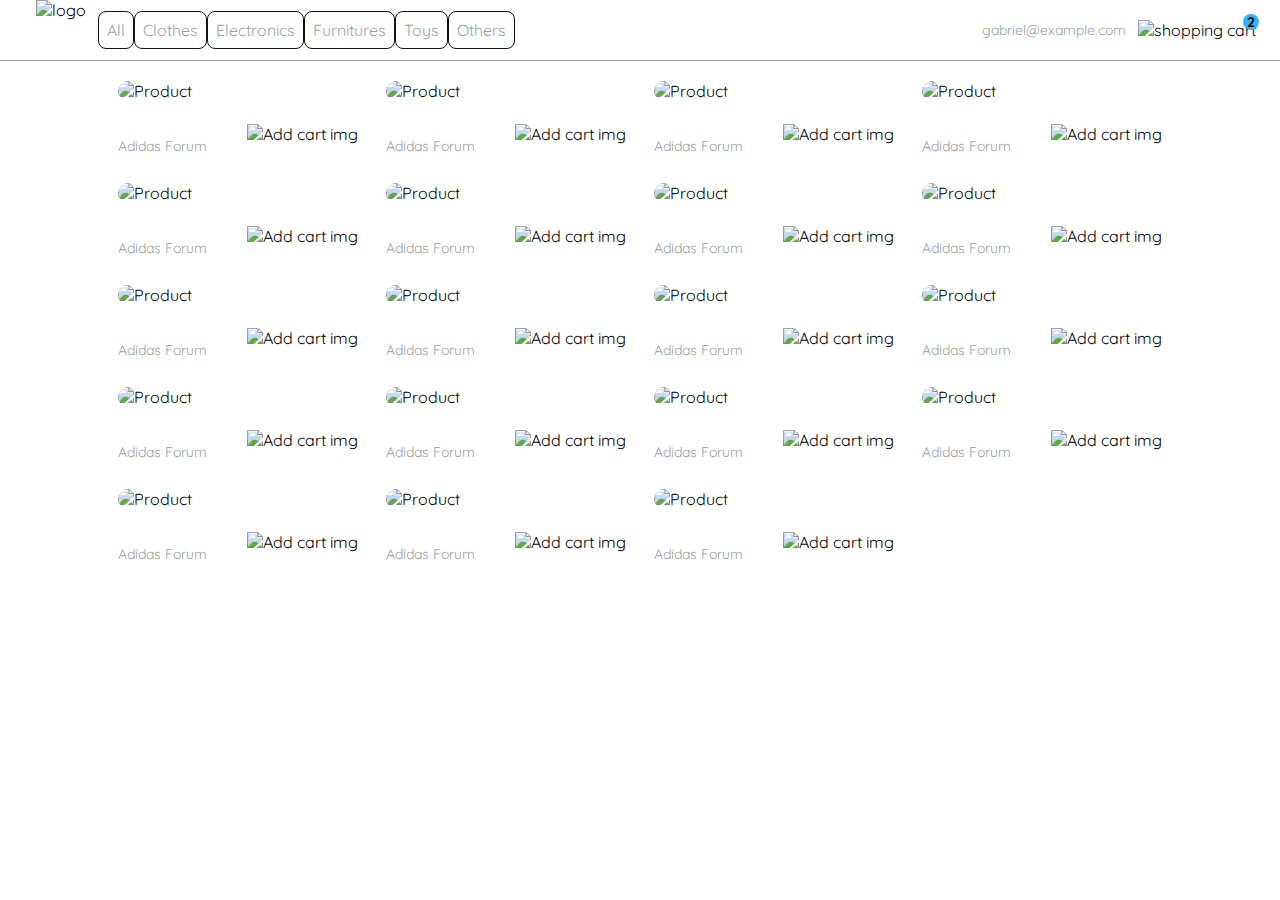
==== index.html @ d495f7c1 "Terminadas todas las pantalla al estilo platzi" ====
<!DOCTYPE html>
<html lang="en">
<head>
    <meta charset="UTF-8">
    <title>Rivia Sale</title>

  <link rel="stylesheet" href="./css/main.css">
  <link rel="stylesheet" href="css/index.css">
  <link href="https://fonts.googleapis.com/css2?family=Quicksand:wght@300;500;700&display=swap" rel="stylesheet">
</head>
<body>
  <nav>
    <img src="./icons/icon_menu.svg" alt="menu" class="menu">

    <div class="navbar-left">
      <img src="./logos/logo_yard_sale.svg" alt="logo">

      <ul>
        <li><a href="/">All</a></li>
        <li><a href="/">Clothes</a></li>
        <li><a href="/">Electronics</a></li>
        <li><a href="/">Furnitures</a></li>
        <li><a href="/">Toys</a></li>
        <li><a href="/">Others</a></li>
      </ul>
    </div>

    <div class="navbar-right">
      <ul>
        <li class="navbar-email">gabriel@example.com</li>
        <li class="navbar-shopping-cart">
          <img src="./icons/icon_shopping_cart.svg" alt="shopping cart">
          <div>2</div>
        </li>
      </ul>
    </div>
  </nav>


  <section class="main-container">
    <div class="cards-container">

      <div class="product-card">
        <img src="https://assets.adidas.com/images/h_840,f_auto,q_auto,fl_lossy,c_fill,g_auto/09c5ea6df1bd4be6baaaac5e003e7047_9366/Forum_Low_Shoes_White_FY7756_01_standard.jpg" alt="Product" class="product-img">
        <div class="product-info">
          <div>
            <p>$120,00</p>
            <p>Adidas Forum</p>
          </div>
          <figure>
            <img src="./icons/bt_add_to_cart.svg" alt="Add cart img">
          </figure>
        </div>
      </div>

      <div class="product-card">
        <img src="https://assets.adidas.com/images/h_840,f_auto,q_auto,fl_lossy,c_fill,g_auto/09c5ea6df1bd4be6baaaac5e003e7047_9366/Forum_Low_Shoes_White_FY7756_01_standard.jpg" alt="Product" class="product-img">
        <div class="product-info">
          <div>
            <p>$120,00</p>
            <p>Adidas Forum</p>
          </div>
          <figure>
            <img src="./icons/bt_add_to_cart.svg" alt="Add cart img">
          </figure>
        </div>
      </div>

      <div class="product-card">
        <img src="https://assets.adidas.com/images/h_840,f_auto,q_auto,fl_lossy,c_fill,g_auto/09c5ea6df1bd4be6baaaac5e003e7047_9366/Forum_Low_Shoes_White_FY7756_01_standard.jpg" alt="Product" class="product-img">
        <div class="product-info">
          <div>
            <p>$120,00</p>
            <p>Adidas Forum</p>
          </div>
          <figure>
            <img src="./icons/bt_add_to_cart.svg" alt="Add cart img">
          </figure>
        </div>
      </div>

      <div class="product-card">
        <img src="https://assets.adidas.com/images/h_840,f_auto,q_auto,fl_lossy,c_fill,g_auto/09c5ea6df1bd4be6baaaac5e003e7047_9366/Forum_Low_Shoes_White_FY7756_01_standard.jpg" alt="Product" class="product-img">
        <div class="product-info">
          <div>
            <p>$120,00</p>
            <p>Adidas Forum</p>
          </div>
          <figure>
            <img src="./icons/bt_add_to_cart.svg" alt="Add cart img">
          </figure>
        </div>
      </div>

      <div class="product-card">
        <img src="https://assets.adidas.com/images/h_840,f_auto,q_auto,fl_lossy,c_fill,g_auto/09c5ea6df1bd4be6baaaac5e003e7047_9366/Forum_Low_Shoes_White_FY7756_01_standard.jpg" alt="Product" class="product-img">
        <div class="product-info">
          <div>
            <p>$120,00</p>
            <p>Adidas Forum</p>
          </div>
          <figure>
            <img src="./icons/bt_add_to_cart.svg" alt="Add cart img">
          </figure>
        </div>
      </div>

      <div class="product-card">
        <img src="https://assets.adidas.com/images/h_840,f_auto,q_auto,fl_lossy,c_fill,g_auto/09c5ea6df1bd4be6baaaac5e003e7047_9366/Forum_Low_Shoes_White_FY7756_01_standard.jpg" alt="Product" class="product-img">
        <div class="product-info">
          <div>
            <p>$120,00</p>
            <p>Adidas Forum</p>
          </div>
          <figure>
            <img src="./icons/bt_add_to_cart.svg" alt="Add cart img">
          </figure>
        </div>
      </div>

      <div class="product-card">
        <img src="https://assets.adidas.com/images/h_840,f_auto,q_auto,fl_lossy,c_fill,g_auto/09c5ea6df1bd4be6baaaac5e003e7047_9366/Forum_Low_Shoes_White_FY7756_01_standard.jpg" alt="Product" class="product-img">
        <div class="product-info">
          <div>
            <p>$120,00</p>
            <p>Adidas Forum</p>
          </div>
          <figure>
            <img src="./icons/bt_add_to_cart.svg" alt="Add cart img">
          </figure>
        </div>
      </div>

      <div class="product-card">
        <img src="https://assets.adidas.com/images/h_840,f_auto,q_auto,fl_lossy,c_fill,g_auto/09c5ea6df1bd4be6baaaac5e003e7047_9366/Forum_Low_Shoes_White_FY7756_01_standard.jpg" alt="Product" class="product-img">
        <div class="product-info">
          <div>
            <p>$120,00</p>
            <p>Adidas Forum</p>
          </div>
          <figure>
            <img src="./icons/bt_add_to_cart.svg" alt="Add cart img">
          </figure>
        </div>
      </div>

      <div class="product-card">
        <img src="https://assets.adidas.com/images/h_840,f_auto,q_auto,fl_lossy,c_fill,g_auto/09c5ea6df1bd4be6baaaac5e003e7047_9366/Forum_Low_Shoes_White_FY7756_01_standard.jpg" alt="Product" class="product-img">
        <div class="product-info">
          <div>
            <p>$120,00</p>
            <p>Adidas Forum</p>
          </div>
          <figure>
            <img src="./icons/bt_add_to_cart.svg" alt="Add cart img">
          </figure>
        </div>
      </div>

      <div class="product-card">
        <img src="https://assets.adidas.com/images/h_840,f_auto,q_auto,fl_lossy,c_fill,g_auto/09c5ea6df1bd4be6baaaac5e003e7047_9366/Forum_Low_Shoes_White_FY7756_01_standard.jpg" alt="Product" class="product-img">
        <div class="product-info">
          <div>
            <p>$120,00</p>
            <p>Adidas Forum</p>
          </div>
          <figure>
            <img src="./icons/bt_add_to_cart.svg" alt="Add cart img">
          </figure>
        </div>
      </div>

      <div class="product-card">
        <img src="https://assets.adidas.com/images/h_840,f_auto,q_auto,fl_lossy,c_fill,g_auto/09c5ea6df1bd4be6baaaac5e003e7047_9366/Forum_Low_Shoes_White_FY7756_01_standard.jpg" alt="Product" class="product-img">
        <div class="product-info">
          <div>
            <p>$120,00</p>
            <p>Adidas Forum</p>
          </div>
          <figure>
            <img src="./icons/bt_add_to_cart.svg" alt="Add cart img">
          </figure>
        </div>
      </div>

      <div class="product-card">
        <img src="https://assets.adidas.com/images/h_840,f_auto,q_auto,fl_lossy,c_fill,g_auto/09c5ea6df1bd4be6baaaac5e003e7047_9366/Forum_Low_Shoes_White_FY7756_01_standard.jpg" alt="Product" class="product-img">
        <div class="product-info">
          <div>
            <p>$120,00</p>
            <p>Adidas Forum</p>
          </div>
          <figure>
            <img src="./icons/bt_add_to_cart.svg" alt="Add cart img">
          </figure>
        </div>
      </div>

      <div class="product-card">
        <img src="https://assets.adidas.com/images/h_840,f_auto,q_auto,fl_lossy,c_fill,g_auto/09c5ea6df1bd4be6baaaac5e003e7047_9366/Forum_Low_Shoes_White_FY7756_01_standard.jpg" alt="Product" class="product-img">
        <div class="product-info">
          <div>
            <p>$120,00</p>
            <p>Adidas Forum</p>
          </div>
          <figure>
            <img src="./icons/bt_add_to_cart.svg" alt="Add cart img">
          </figure>
        </div>
      </div>

      <div class="product-card">
        <img src="https://assets.adidas.com/images/h_840,f_auto,q_auto,fl_lossy,c_fill,g_auto/09c5ea6df1bd4be6baaaac5e003e7047_9366/Forum_Low_Shoes_White_FY7756_01_standard.jpg" alt="Product" class="product-img">
        <div class="product-info">
          <div>
            <p>$120,00</p>
            <p>Adidas Forum</p>
          </div>
          <figure>
            <img src="./icons/bt_add_to_cart.svg" alt="Add cart img">
          </figure>
        </div>
      </div>

      <div class="product-card">
        <img src="https://assets.adidas.com/images/h_840,f_auto,q_auto,fl_lossy,c_fill,g_auto/09c5ea6df1bd4be6baaaac5e003e7047_9366/Forum_Low_Shoes_White_FY7756_01_standard.jpg" alt="Product" class="product-img">
        <div class="product-info">
          <div>
            <p>$120,00</p>
            <p>Adidas Forum</p>
          </div>
          <figure>
            <img src="./icons/bt_add_to_cart.svg" alt="Add cart img">
          </figure>
        </div>
      </div>

      <div class="product-card">
        <img src="https://assets.adidas.com/images/h_840,f_auto,q_auto,fl_lossy,c_fill,g_auto/09c5ea6df1bd4be6baaaac5e003e7047_9366/Forum_Low_Shoes_White_FY7756_01_standard.jpg" alt="Product" class="product-img">
        <div class="product-info">
          <div>
            <p>$120,00</p>
            <p>Adidas Forum</p>
          </div>
          <figure>
            <img src="./icons/bt_add_to_cart.svg" alt="Add cart img">
          </figure>
        </div>
      </div>

      <div class="product-card">
        <img src="https://assets.adidas.com/images/h_840,f_auto,q_auto,fl_lossy,c_fill,g_auto/09c5ea6df1bd4be6baaaac5e003e7047_9366/Forum_Low_Shoes_White_FY7756_01_standard.jpg" alt="Product" class="product-img">
        <div class="product-info">
          <div>
            <p>$120,00</p>
            <p>Adidas Forum</p>
          </div>
          <figure>
            <img src="./icons/bt_add_to_cart.svg" alt="Add cart img">
          </figure>
        </div>
      </div>

      <div class="product-card">
        <img src="https://assets.adidas.com/images/h_840,f_auto,q_auto,fl_lossy,c_fill,g_auto/09c5ea6df1bd4be6baaaac5e003e7047_9366/Forum_Low_Shoes_White_FY7756_01_standard.jpg" alt="Product" class="product-img">
        <div class="product-info">
          <div>
            <p>$120,00</p>
            <p>Adidas Forum</p>
          </div>
          <figure>
            <img src="./icons/bt_add_to_cart.svg" alt="Add cart img">
          </figure>
        </div>
      </div>

      <div class="product-card">
        <img src="https://assets.adidas.com/images/h_840,f_auto,q_auto,fl_lossy,c_fill,g_auto/09c5ea6df1bd4be6baaaac5e003e7047_9366/Forum_Low_Shoes_White_FY7756_01_standard.jpg" alt="Product" class="product-img">
        <div class="product-info">
          <div>
            <p>$120,00</p>
            <p>Adidas Forum</p>
          </div>
          <figure>
            <img src="./icons/bt_add_to_cart.svg" alt="Add cart img">
          </figure>
        </div>
      </div>

    </div>
  </section>
</body>
</html>
---- css/main.css ----
:root{
    --black: #000000;
    --white: #ffffff;
    --very-light-pink: #C7c7c7;
    --text-input-field: #f7f7f7;
    --dark: #232830;
    --hospital-green: #acd9b2;
    --sm: 14px;
    --md: 16px;
    --lg: 18px;

    --dark-bg: #141414;
    --dark-blue: #03091e;
    --blue-acent: #33b1ff;
    --text-subtitle: #9aa0a6;
    --dark-input-field: #2a2a2a;
    --dark-text-input-field: #637b9d;
}

body{
    margin: 0;
    font-family: 'QuickSand', sans-serif;
}

input{
    font-family: 'QuickSand', sans-serif;
}

button{
    font-family: 'QuickSand', sans-serif;
}

.login{
    width: 100%;
    height: 100vh;
    display: grid;
    place-items: center;
    background-color: var(--dark-bg);
}

.form-container{
    display: grid;
    grid-template-rows: auto 1fr auto;
    width: 300px;

}

.logo{
    width: 150px;
    margin-bottom: 48px;
    justify-self: center;
    display: none;
}

.title{
    font-size: var(--lg);
    margin-bottom: 12px;

    color: var(--blue-acent);
}

.subtitle{
    color: var(--text-subtitle);
    font-size: var(--md);
    font-weight: 300;
    margin-top: 0;
    margin-bottom: 32px;
    text-align: center;
}

.label{
    font-size: var(--sm);
    font-weight: bold;
    margin-bottom: 8px;
    color: var(--white);
}

.input{
    background-color: var(--dark-input-field);
    border: none;
    border-radius: 8px;
    height: 32px;
    font-size: var(--md);
    padding: 4px 4px 4px 8px;
    margin-bottom: 12px;
    color: var(--dark-text-input-field);
    outline: none;
}

.form{
    display: flex;
    width: 300px;
    flex-direction: column;
}


.primary-button{
    background-color: var(--blue-acent);
    border-radius: 8px;
    border: none;
    color: var(--dark-blue);
    width: 100%;
    cursor: pointer;
    font-size: var(--md);
    font-weight: bold;
    height: 50px;
}

.secondary-button{
    background-color: var(--dark-bg);
    border-radius: 8px;
    border: 1px solid var(--blue-acent);
    color: var(--blue-acent);
    width: 100%;
    cursor: pointer;
    font-size: var(--md);
    font-weight: bold;
    height: 50px;
}

.login-button{
    margin-top: 14px;
    margin-bottom: 30px;
}

@media (max-width: 640px){
    .logo{
        display: block;
    }
}
---- css/index.css ----
.cards-container{
    display: grid;
    grid-template-columns: repeat(auto-fill, 240px);
    place-content: center;
    gap: 28px;
}

.product-card{
    width: 240px;
}

.product-img{
    width: 240px;
    height: 240px;
    border-radius: 20px;
    object-fit: cover;
}

.product-info{
    display: flex;
    justify-content: space-between;
    align-items: center;
    margin-top: 12px;
}

.product-info figure{
    margin: 0;
}

.product-info figure img{
    width: 35px;
    height: 35px;
}

.product-info div p:nth-child(1){
    font-weight: bold;
    font-size: var(--md);
    color: var(--white);
    margin-top: 0;
    margin-bottom: 4px;
}

.product-info div p:nth-child(2){
    font-size: var(--sm);
    color: var(--text-subtitle);
    margin-top: 0;
    margin-bottom: 0;
}

@media (max-width: 640px){
    .cards-container{
        grid-template-columns: repeat(auto-fill, 140px);
    }

    .product-card{
        width: 140px;
    }

    .product-img{
        width: 140px;
        height: 140px;
        border-radius: 20px;
        object-fit: cover;
    }
}

nav{
    display: flex;
    justify-content: space-between;
    padding: 0 24px;
    border-bottom: 1px solid var(--text-subtitle);
    margin-bottom: 20px;
}

.menu{
    display: none;
}

.logo{
    width: 100px;
}

.navbar-left ul,
.navbar-right ul{
    list-style: none;
    padding: 0;
    margin: 0;
    display: flex;
    align-items: center;
    height: 60px;
}

.navbar-left{
    display: flex;
    margin-left: 12px;
}

.navbar-left ul{
    margin-left: 12px;
}

.navbar-left ul li a,
.navbar-right ul li a{
    text-decoration: none;
    color: var(--text-subtitle);
    border: 1px solid var(--dark-bg);
    padding: 8px;
    border-radius: 8px;
}

.navbar-left ul li a:hover,
.navbar-right ul li a:hover{
    border: 1px solid var(--blue-acent);
    color: var(--blue-acent);
    border-radius: 8px;
}

.navbar-email{
    color: var(--text-subtitle);
    font-size: var(--sm);
    margin-right: 12px;
}

.navbar-shopping-cart{
    position: relative;
}

.navbar-shopping-cart div{
    width: 16px;
    height: 16px;
    background-color: var(--blue-acent);
    border-radius: 50%;
    font-size: var(--sm);
    font-weight: bold;
    position: absolute;
    top: -6px;
    right: -3px;
    display: flex;
    justify-content: center;
    align-items: center;
}

@media (max-width: 640px){
    .menu{
        display: block;
    }

    .navbar-left ul {
        display: none;
    }

    .navbar-email{
        display: none;
    }
}
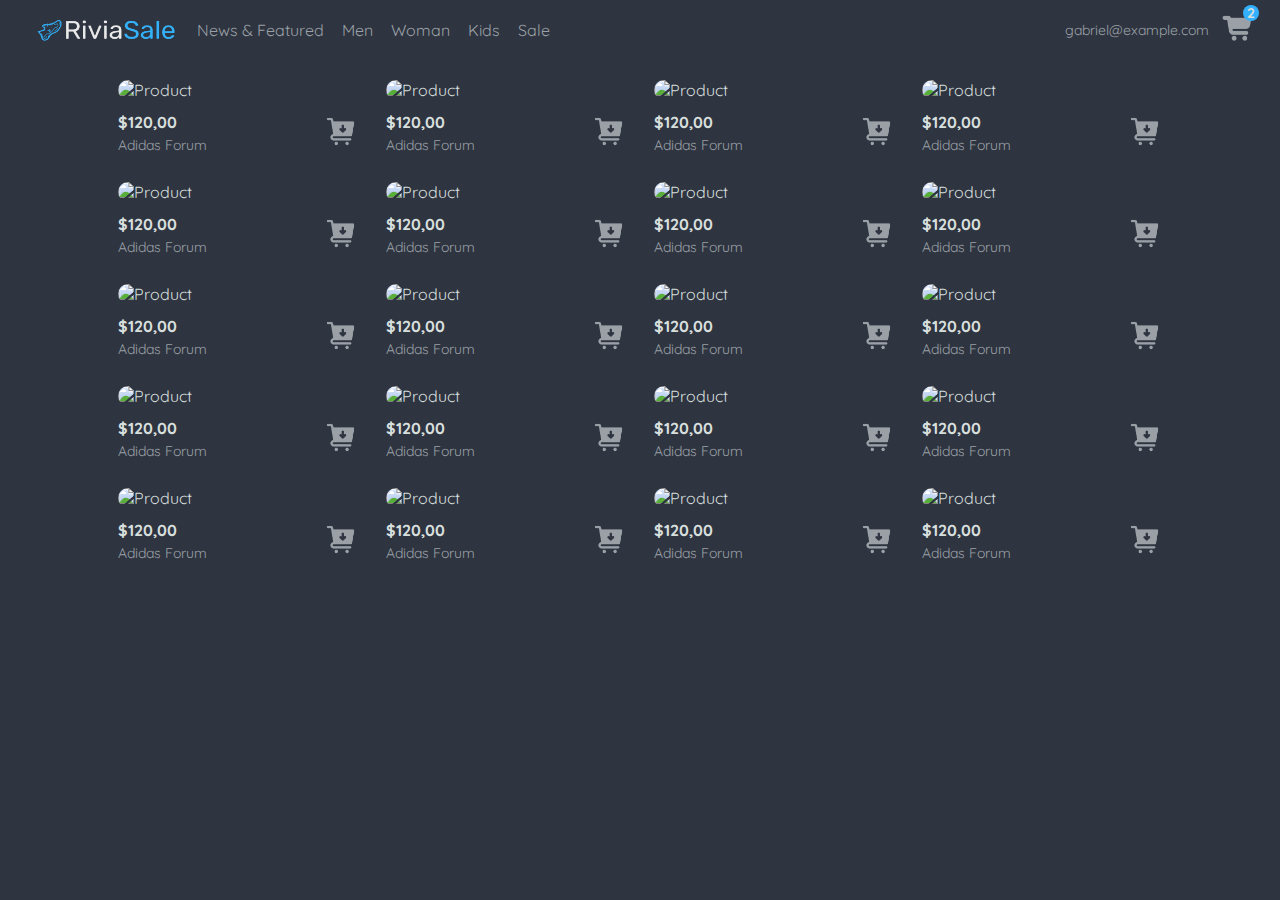
==== commit 22482d34: "Recoloreado y adición de logos e iconos" ====
--- a/index.html
+++ b/index.html
@@ -5,7 +5,7 @@
     <title>Rivia Sale</title>
 
   <link rel="stylesheet" href="./css/main.css">
-  <link rel="stylesheet" href="css/index.css">
+  <link rel="stylesheet" href="./css/index.css">
   <link href="https://fonts.googleapis.com/css2?family=Quicksand:wght@300;500;700&display=swap" rel="stylesheet">
 </head>
 <body>
@@ -13,15 +13,16 @@
     <img src="./icons/icon_menu.svg" alt="menu" class="menu">
 
     <div class="navbar-left">
-      <img src="./logos/logo_yard_sale.svg" alt="logo">
+      <div class="logo-main">
+        <img src="./logos/RiviaSale.png" alt="logo">
+      </div>
 
       <ul>
-        <li><a href="/">All</a></li>
-        <li><a href="/">Clothes</a></li>
-        <li><a href="/">Electronics</a></li>
-        <li><a href="/">Furnitures</a></li>
-        <li><a href="/">Toys</a></li>
-        <li><a href="/">Others</a></li>
+        <li><a href="/">News & Featured</a></li>
+        <li><a href="/">Men</a></li>
+        <li><a href="/">Woman</a></li>
+        <li><a href="/">Kids</a></li>
+        <li><a href="/">Sale</a></li>
       </ul>
     </div>
 
@@ -29,7 +30,7 @@
       <ul>
         <li class="navbar-email">gabriel@example.com</li>
         <li class="navbar-shopping-cart">
-          <img src="./icons/icon_shopping_cart.svg" alt="shopping cart">
+          <img src="./icons/cart-shopping.png" alt="shopping cart">
           <div>2</div>
         </li>
       </ul>
@@ -48,241 +49,294 @@
             <p>Adidas Forum</p>
           </div>
           <figure>
-            <img src="./icons/bt_add_to_cart.svg" alt="Add cart img">
-          </figure>
-        </div>
-      </div>
-
-      <div class="product-card">
-        <img src="https://assets.adidas.com/images/h_840,f_auto,q_auto,fl_lossy,c_fill,g_auto/09c5ea6df1bd4be6baaaac5e003e7047_9366/Forum_Low_Shoes_White_FY7756_01_standard.jpg" alt="Product" class="product-img">
-        <div class="product-info">
-          <div>
-            <p>$120,00</p>
-            <p>Adidas Forum</p>
-          </div>
-          <figure>
-            <img src="./icons/bt_add_to_cart.svg" alt="Add cart img">
-          </figure>
-        </div>
-      </div>
-
-      <div class="product-card">
-        <img src="https://assets.adidas.com/images/h_840,f_auto,q_auto,fl_lossy,c_fill,g_auto/09c5ea6df1bd4be6baaaac5e003e7047_9366/Forum_Low_Shoes_White_FY7756_01_standard.jpg" alt="Product" class="product-img">
-        <div class="product-info">
-          <div>
-            <p>$120,00</p>
-            <p>Adidas Forum</p>
-          </div>
-          <figure>
-            <img src="./icons/bt_add_to_cart.svg" alt="Add cart img">
-          </figure>
-        </div>
-      </div>
-
-      <div class="product-card">
-        <img src="https://assets.adidas.com/images/h_840,f_auto,q_auto,fl_lossy,c_fill,g_auto/09c5ea6df1bd4be6baaaac5e003e7047_9366/Forum_Low_Shoes_White_FY7756_01_standard.jpg" alt="Product" class="product-img">
-        <div class="product-info">
-          <div>
-            <p>$120,00</p>
-            <p>Adidas Forum</p>
-          </div>
-          <figure>
-            <img src="./icons/bt_add_to_cart.svg" alt="Add cart img">
-          </figure>
-        </div>
-      </div>
-
-      <div class="product-card">
-        <img src="https://assets.adidas.com/images/h_840,f_auto,q_auto,fl_lossy,c_fill,g_auto/09c5ea6df1bd4be6baaaac5e003e7047_9366/Forum_Low_Shoes_White_FY7756_01_standard.jpg" alt="Product" class="product-img">
-        <div class="product-info">
-          <div>
-            <p>$120,00</p>
-            <p>Adidas Forum</p>
-          </div>
-          <figure>
-            <img src="./icons/bt_add_to_cart.svg" alt="Add cart img">
-          </figure>
-        </div>
-      </div>
-
-      <div class="product-card">
-        <img src="https://assets.adidas.com/images/h_840,f_auto,q_auto,fl_lossy,c_fill,g_auto/09c5ea6df1bd4be6baaaac5e003e7047_9366/Forum_Low_Shoes_White_FY7756_01_standard.jpg" alt="Product" class="product-img">
-        <div class="product-info">
-          <div>
-            <p>$120,00</p>
-            <p>Adidas Forum</p>
-          </div>
-          <figure>
-            <img src="./icons/bt_add_to_cart.svg" alt="Add cart img">
-          </figure>
-        </div>
-      </div>
-
-      <div class="product-card">
-        <img src="https://assets.adidas.com/images/h_840,f_auto,q_auto,fl_lossy,c_fill,g_auto/09c5ea6df1bd4be6baaaac5e003e7047_9366/Forum_Low_Shoes_White_FY7756_01_standard.jpg" alt="Product" class="product-img">
-        <div class="product-info">
-          <div>
-            <p>$120,00</p>
-            <p>Adidas Forum</p>
-          </div>
-          <figure>
-            <img src="./icons/bt_add_to_cart.svg" alt="Add cart img">
-          </figure>
-        </div>
-      </div>
-
-      <div class="product-card">
-        <img src="https://assets.adidas.com/images/h_840,f_auto,q_auto,fl_lossy,c_fill,g_auto/09c5ea6df1bd4be6baaaac5e003e7047_9366/Forum_Low_Shoes_White_FY7756_01_standard.jpg" alt="Product" class="product-img">
-        <div class="product-info">
-          <div>
-            <p>$120,00</p>
-            <p>Adidas Forum</p>
-          </div>
-          <figure>
-            <img src="./icons/bt_add_to_cart.svg" alt="Add cart img">
-          </figure>
-        </div>
-      </div>
-
-      <div class="product-card">
-        <img src="https://assets.adidas.com/images/h_840,f_auto,q_auto,fl_lossy,c_fill,g_auto/09c5ea6df1bd4be6baaaac5e003e7047_9366/Forum_Low_Shoes_White_FY7756_01_standard.jpg" alt="Product" class="product-img">
-        <div class="product-info">
-          <div>
-            <p>$120,00</p>
-            <p>Adidas Forum</p>
-          </div>
-          <figure>
-            <img src="./icons/bt_add_to_cart.svg" alt="Add cart img">
-          </figure>
-        </div>
-      </div>
-
-      <div class="product-card">
-        <img src="https://assets.adidas.com/images/h_840,f_auto,q_auto,fl_lossy,c_fill,g_auto/09c5ea6df1bd4be6baaaac5e003e7047_9366/Forum_Low_Shoes_White_FY7756_01_standard.jpg" alt="Product" class="product-img">
-        <div class="product-info">
-          <div>
-            <p>$120,00</p>
-            <p>Adidas Forum</p>
-          </div>
-          <figure>
-            <img src="./icons/bt_add_to_cart.svg" alt="Add cart img">
-          </figure>
-        </div>
-      </div>
-
-      <div class="product-card">
-        <img src="https://assets.adidas.com/images/h_840,f_auto,q_auto,fl_lossy,c_fill,g_auto/09c5ea6df1bd4be6baaaac5e003e7047_9366/Forum_Low_Shoes_White_FY7756_01_standard.jpg" alt="Product" class="product-img">
-        <div class="product-info">
-          <div>
-            <p>$120,00</p>
-            <p>Adidas Forum</p>
-          </div>
-          <figure>
-            <img src="./icons/bt_add_to_cart.svg" alt="Add cart img">
-          </figure>
-        </div>
-      </div>
-
-      <div class="product-card">
-        <img src="https://assets.adidas.com/images/h_840,f_auto,q_auto,fl_lossy,c_fill,g_auto/09c5ea6df1bd4be6baaaac5e003e7047_9366/Forum_Low_Shoes_White_FY7756_01_standard.jpg" alt="Product" class="product-img">
-        <div class="product-info">
-          <div>
-            <p>$120,00</p>
-            <p>Adidas Forum</p>
-          </div>
-          <figure>
-            <img src="./icons/bt_add_to_cart.svg" alt="Add cart img">
-          </figure>
-        </div>
-      </div>
-
-      <div class="product-card">
-        <img src="https://assets.adidas.com/images/h_840,f_auto,q_auto,fl_lossy,c_fill,g_auto/09c5ea6df1bd4be6baaaac5e003e7047_9366/Forum_Low_Shoes_White_FY7756_01_standard.jpg" alt="Product" class="product-img">
-        <div class="product-info">
-          <div>
-            <p>$120,00</p>
-            <p>Adidas Forum</p>
-          </div>
-          <figure>
-            <img src="./icons/bt_add_to_cart.svg" alt="Add cart img">
-          </figure>
-        </div>
-      </div>
-
-      <div class="product-card">
-        <img src="https://assets.adidas.com/images/h_840,f_auto,q_auto,fl_lossy,c_fill,g_auto/09c5ea6df1bd4be6baaaac5e003e7047_9366/Forum_Low_Shoes_White_FY7756_01_standard.jpg" alt="Product" class="product-img">
-        <div class="product-info">
-          <div>
-            <p>$120,00</p>
-            <p>Adidas Forum</p>
-          </div>
-          <figure>
-            <img src="./icons/bt_add_to_cart.svg" alt="Add cart img">
-          </figure>
-        </div>
-      </div>
-
-      <div class="product-card">
-        <img src="https://assets.adidas.com/images/h_840,f_auto,q_auto,fl_lossy,c_fill,g_auto/09c5ea6df1bd4be6baaaac5e003e7047_9366/Forum_Low_Shoes_White_FY7756_01_standard.jpg" alt="Product" class="product-img">
-        <div class="product-info">
-          <div>
-            <p>$120,00</p>
-            <p>Adidas Forum</p>
-          </div>
-          <figure>
-            <img src="./icons/bt_add_to_cart.svg" alt="Add cart img">
-          </figure>
-        </div>
-      </div>
-
-      <div class="product-card">
-        <img src="https://assets.adidas.com/images/h_840,f_auto,q_auto,fl_lossy,c_fill,g_auto/09c5ea6df1bd4be6baaaac5e003e7047_9366/Forum_Low_Shoes_White_FY7756_01_standard.jpg" alt="Product" class="product-img">
-        <div class="product-info">
-          <div>
-            <p>$120,00</p>
-            <p>Adidas Forum</p>
-          </div>
-          <figure>
-            <img src="./icons/bt_add_to_cart.svg" alt="Add cart img">
-          </figure>
-        </div>
-      </div>
-
-      <div class="product-card">
-        <img src="https://assets.adidas.com/images/h_840,f_auto,q_auto,fl_lossy,c_fill,g_auto/09c5ea6df1bd4be6baaaac5e003e7047_9366/Forum_Low_Shoes_White_FY7756_01_standard.jpg" alt="Product" class="product-img">
-        <div class="product-info">
-          <div>
-            <p>$120,00</p>
-            <p>Adidas Forum</p>
-          </div>
-          <figure>
-            <img src="./icons/bt_add_to_cart.svg" alt="Add cart img">
-          </figure>
-        </div>
-      </div>
-
-      <div class="product-card">
-        <img src="https://assets.adidas.com/images/h_840,f_auto,q_auto,fl_lossy,c_fill,g_auto/09c5ea6df1bd4be6baaaac5e003e7047_9366/Forum_Low_Shoes_White_FY7756_01_standard.jpg" alt="Product" class="product-img">
-        <div class="product-info">
-          <div>
-            <p>$120,00</p>
-            <p>Adidas Forum</p>
-          </div>
-          <figure>
-            <img src="./icons/bt_add_to_cart.svg" alt="Add cart img">
-          </figure>
-        </div>
-      </div>
-
-      <div class="product-card">
-        <img src="https://assets.adidas.com/images/h_840,f_auto,q_auto,fl_lossy,c_fill,g_auto/09c5ea6df1bd4be6baaaac5e003e7047_9366/Forum_Low_Shoes_White_FY7756_01_standard.jpg" alt="Product" class="product-img">
-        <div class="product-info">
-          <div>
-            <p>$120,00</p>
-            <p>Adidas Forum</p>
-          </div>
-          <figure>
-            <img src="./icons/bt_add_to_cart.svg" alt="Add cart img">
+            <a href="#">
+              <img src="./icons/add-cart.png" alt="Add cart img">
+            </a>
+          </figure>
+        </div>
+      </div>
+
+      <div class="product-card">
+        <img src="https://assets.adidas.com/images/h_840,f_auto,q_auto,fl_lossy,c_fill,g_auto/09c5ea6df1bd4be6baaaac5e003e7047_9366/Forum_Low_Shoes_White_FY7756_01_standard.jpg" alt="Product" class="product-img">
+        <div class="product-info">
+          <div>
+            <p>$120,00</p>
+            <p>Adidas Forum</p>
+          </div>
+          <figure>
+            <a href="#">
+              <img src="./icons/add-cart.png" alt="Add cart img">
+            </a>
+          </figure>
+        </div>
+      </div>
+
+      <div class="product-card">
+        <img src="https://assets.adidas.com/images/h_840,f_auto,q_auto,fl_lossy,c_fill,g_auto/09c5ea6df1bd4be6baaaac5e003e7047_9366/Forum_Low_Shoes_White_FY7756_01_standard.jpg" alt="Product" class="product-img">
+        <div class="product-info">
+          <div>
+            <p>$120,00</p>
+            <p>Adidas Forum</p>
+          </div>
+          <figure>
+            <a href="#">
+              <img src="./icons/add-cart.png" alt="Add cart img">
+            </a>
+          </figure>
+        </div>
+      </div>
+
+      <div class="product-card">
+        <img src="https://assets.adidas.com/images/h_840,f_auto,q_auto,fl_lossy,c_fill,g_auto/09c5ea6df1bd4be6baaaac5e003e7047_9366/Forum_Low_Shoes_White_FY7756_01_standard.jpg" alt="Product" class="product-img">
+        <div class="product-info">
+          <div>
+            <p>$120,00</p>
+            <p>Adidas Forum</p>
+          </div>
+          <figure>
+            <a href="#">
+              <img src="./icons/add-cart.png" alt="Add cart img">
+            </a>
+          </figure>
+        </div>
+      </div>
+
+      <div class="product-card">
+        <img src="https://assets.adidas.com/images/h_840,f_auto,q_auto,fl_lossy,c_fill,g_auto/09c5ea6df1bd4be6baaaac5e003e7047_9366/Forum_Low_Shoes_White_FY7756_01_standard.jpg" alt="Product" class="product-img">
+        <div class="product-info">
+          <div>
+            <p>$120,00</p>
+            <p>Adidas Forum</p>
+          </div>
+          <figure>
+            <a href="#">
+              <img src="./icons/add-cart.png" alt="Add cart img">
+            </a>
+          </figure>
+        </div>
+      </div>
+
+      <div class="product-card">
+        <img src="https://assets.adidas.com/images/h_840,f_auto,q_auto,fl_lossy,c_fill,g_auto/09c5ea6df1bd4be6baaaac5e003e7047_9366/Forum_Low_Shoes_White_FY7756_01_standard.jpg" alt="Product" class="product-img">
+        <div class="product-info">
+          <div>
+            <p>$120,00</p>
+            <p>Adidas Forum</p>
+          </div>
+          <figure>
+            <a href="#">
+              <img src="./icons/add-cart.png" alt="Add cart img">
+            </a>
+          </figure>
+        </div>
+      </div>
+
+      <div class="product-card">
+        <img src="https://assets.adidas.com/images/h_840,f_auto,q_auto,fl_lossy,c_fill,g_auto/09c5ea6df1bd4be6baaaac5e003e7047_9366/Forum_Low_Shoes_White_FY7756_01_standard.jpg" alt="Product" class="product-img">
+        <div class="product-info">
+          <div>
+            <p>$120,00</p>
+            <p>Adidas Forum</p>
+          </div>
+          <figure>
+            <a href="#">
+              <img src="./icons/add-cart.png" alt="Add cart img">
+            </a>
+          </figure>
+        </div>
+      </div>
+
+      <div class="product-card">
+        <img src="https://assets.adidas.com/images/h_840,f_auto,q_auto,fl_lossy,c_fill,g_auto/09c5ea6df1bd4be6baaaac5e003e7047_9366/Forum_Low_Shoes_White_FY7756_01_standard.jpg" alt="Product" class="product-img">
+        <div class="product-info">
+          <div>
+            <p>$120,00</p>
+            <p>Adidas Forum</p>
+          </div>
+          <figure>
+            <a href="#">
+              <img src="./icons/add-cart.png" alt="Add cart img">
+            </a>
+          </figure>
+        </div>
+      </div>
+
+      <div class="product-card">
+        <img src="https://assets.adidas.com/images/h_840,f_auto,q_auto,fl_lossy,c_fill,g_auto/09c5ea6df1bd4be6baaaac5e003e7047_9366/Forum_Low_Shoes_White_FY7756_01_standard.jpg" alt="Product" class="product-img">
+        <div class="product-info">
+          <div>
+            <p>$120,00</p>
+            <p>Adidas Forum</p>
+          </div>
+          <figure>
+            <a href="#">
+              <img src="./icons/add-cart.png" alt="Add cart img">
+            </a>
+          </figure>
+        </div>
+      </div>
+
+      <div class="product-card">
+        <img src="https://assets.adidas.com/images/h_840,f_auto,q_auto,fl_lossy,c_fill,g_auto/09c5ea6df1bd4be6baaaac5e003e7047_9366/Forum_Low_Shoes_White_FY7756_01_standard.jpg" alt="Product" class="product-img">
+        <div class="product-info">
+          <div>
+            <p>$120,00</p>
+            <p>Adidas Forum</p>
+          </div>
+          <figure>
+            <a href="#">
+              <img src="./icons/add-cart.png" alt="Add cart img">
+            </a>
+          </figure>
+        </div>
+      </div>
+
+      <div class="product-card">
+        <img src="https://assets.adidas.com/images/h_840,f_auto,q_auto,fl_lossy,c_fill,g_auto/09c5ea6df1bd4be6baaaac5e003e7047_9366/Forum_Low_Shoes_White_FY7756_01_standard.jpg" alt="Product" class="product-img">
+        <div class="product-info">
+          <div>
+            <p>$120,00</p>
+            <p>Adidas Forum</p>
+          </div>
+          <figure>
+            <a href="#">
+              <img src="./icons/add-cart.png" alt="Add cart img">
+            </a>
+          </figure>
+        </div>
+      </div>
+
+      <div class="product-card">
+        <img src="https://assets.adidas.com/images/h_840,f_auto,q_auto,fl_lossy,c_fill,g_auto/09c5ea6df1bd4be6baaaac5e003e7047_9366/Forum_Low_Shoes_White_FY7756_01_standard.jpg" alt="Product" class="product-img">
+        <div class="product-info">
+          <div>
+            <p>$120,00</p>
+            <p>Adidas Forum</p>
+          </div>
+          <figure>
+            <a href="#">
+              <img src="./icons/add-cart.png" alt="Add cart img">
+            </a>
+          </figure>
+        </div>
+      </div>
+
+      <div class="product-card">
+        <img src="https://assets.adidas.com/images/h_840,f_auto,q_auto,fl_lossy,c_fill,g_auto/09c5ea6df1bd4be6baaaac5e003e7047_9366/Forum_Low_Shoes_White_FY7756_01_standard.jpg" alt="Product" class="product-img">
+        <div class="product-info">
+          <div>
+            <p>$120,00</p>
+            <p>Adidas Forum</p>
+          </div>
+          <figure>
+            <a href="#">
+              <img src="./icons/add-cart.png" alt="Add cart img">
+            </a>
+          </figure>
+        </div>
+      </div>
+
+      <div class="product-card">
+        <img src="https://assets.adidas.com/images/h_840,f_auto,q_auto,fl_lossy,c_fill,g_auto/09c5ea6df1bd4be6baaaac5e003e7047_9366/Forum_Low_Shoes_White_FY7756_01_standard.jpg" alt="Product" class="product-img">
+        <div class="product-info">
+          <div>
+            <p>$120,00</p>
+            <p>Adidas Forum</p>
+          </div>
+          <figure>
+            <a href="#">
+              <img src="./icons/add-cart.png" alt="Add cart img">
+            </a>
+          </figure>
+        </div>
+      </div>
+
+      <div class="product-card">
+        <img src="https://assets.adidas.com/images/h_840,f_auto,q_auto,fl_lossy,c_fill,g_auto/09c5ea6df1bd4be6baaaac5e003e7047_9366/Forum_Low_Shoes_White_FY7756_01_standard.jpg" alt="Product" class="product-img">
+        <div class="product-info">
+          <div>
+            <p>$120,00</p>
+            <p>Adidas Forum</p>
+          </div>
+          <figure>
+            <a href="#">
+              <img src="./icons/add-cart.png" alt="Add cart img">
+            </a>
+          </figure>
+        </div>
+      </div>
+
+      <div class="product-card">
+        <img src="https://assets.adidas.com/images/h_840,f_auto,q_auto,fl_lossy,c_fill,g_auto/09c5ea6df1bd4be6baaaac5e003e7047_9366/Forum_Low_Shoes_White_FY7756_01_standard.jpg" alt="Product" class="product-img">
+        <div class="product-info">
+          <div>
+            <p>$120,00</p>
+            <p>Adidas Forum</p>
+          </div>
+          <figure>
+            <a href="#">
+              <img src="./icons/add-cart.png" alt="Add cart img">
+            </a>
+          </figure>
+        </div>
+      </div>
+
+      <div class="product-card">
+        <img src="https://assets.adidas.com/images/h_840,f_auto,q_auto,fl_lossy,c_fill,g_auto/09c5ea6df1bd4be6baaaac5e003e7047_9366/Forum_Low_Shoes_White_FY7756_01_standard.jpg" alt="Product" class="product-img">
+        <div class="product-info">
+          <div>
+            <p>$120,00</p>
+            <p>Adidas Forum</p>
+          </div>
+          <figure>
+            <a href="#">
+              <img src="./icons/add-cart.png" alt="Add cart img">
+            </a>
+          </figure>
+        </div>
+      </div>
+
+      <div class="product-card">
+        <img src="https://assets.adidas.com/images/h_840,f_auto,q_auto,fl_lossy,c_fill,g_auto/09c5ea6df1bd4be6baaaac5e003e7047_9366/Forum_Low_Shoes_White_FY7756_01_standard.jpg" alt="Product" class="product-img">
+        <div class="product-info">
+          <div>
+            <p>$120,00</p>
+            <p>Adidas Forum</p>
+          </div>
+          <figure>
+            <a href="#">
+              <img src="./icons/add-cart.png" alt="Add cart img">
+            </a>
+          </figure>
+        </div>
+      </div>
+
+      <div class="product-card">
+        <img src="https://assets.adidas.com/images/h_840,f_auto,q_auto,fl_lossy,c_fill,g_auto/09c5ea6df1bd4be6baaaac5e003e7047_9366/Forum_Low_Shoes_White_FY7756_01_standard.jpg" alt="Product" class="product-img">
+        <div class="product-info">
+          <div>
+            <p>$120,00</p>
+            <p>Adidas Forum</p>
+          </div>
+          <figure>
+            <a href="#">
+              <img src="./icons/add-cart.png" alt="Add cart img">
+            </a>
+          </figure>
+        </div>
+      </div>
+
+      <div class="product-card">
+        <img src="https://assets.adidas.com/images/h_840,f_auto,q_auto,fl_lossy,c_fill,g_auto/09c5ea6df1bd4be6baaaac5e003e7047_9366/Forum_Low_Shoes_White_FY7756_01_standard.jpg" alt="Product" class="product-img">
+        <div class="product-info">
+          <div>
+            <p>$120,00</p>
+            <p>Adidas Forum</p>
+          </div>
+          <figure>
+            <a href="#">
+              <img src="./icons/add-cart.png" alt="Add cart img">
+            </a>
           </figure>
         </div>
       </div>
--- a/css/main.css
+++ b/css/main.css
@@ -1,6 +1,6 @@
 :root{
     --black: #000000;
-    --white: #ffffff;
+    --white: #d7dfdd;
     --very-light-pink: #C7c7c7;
     --text-input-field: #f7f7f7;
     --dark: #232830;
@@ -9,7 +9,7 @@
     --md: 16px;
     --lg: 18px;
 
-    --dark-bg: #141414;
+    --dark-bg: #2e3440;
     --dark-blue: #03091e;
     --blue-acent: #33b1ff;
     --text-subtitle: #9aa0a6;
@@ -20,6 +20,8 @@
 body{
     margin: 0;
     font-family: 'QuickSand', sans-serif;
+    background-color: var(--dark-bg);
+    color: var(--white);
 }
 
 input{
@@ -35,7 +37,6 @@
     height: 100vh;
     display: grid;
     place-items: center;
-    background-color: var(--dark-bg);
 }
 
 .form-container{
--- a/css/index.css
+++ b/css/index.css
@@ -1,3 +1,13 @@
+.logo-main{
+    display: flex;
+    align-items: center;
+}
+
+.logo-main img{
+    width: 140px;
+    height: 30px;
+}
+
 .cards-container{
     display: grid;
     grid-template-columns: repeat(auto-fill, 240px);
@@ -68,7 +78,6 @@
     display: flex;
     justify-content: space-between;
     padding: 0 24px;
-    border-bottom: 1px solid var(--text-subtitle);
     margin-bottom: 20px;
 }
 
@@ -78,6 +87,7 @@
 
 .logo{
     width: 100px;
+    height: auto;
 }
 
 .navbar-left ul,
@@ -110,7 +120,7 @@
 
 .navbar-left ul li a:hover,
 .navbar-right ul li a:hover{
-    border: 1px solid var(--blue-acent);
+    background-color: #3b4252;
     color: var(--blue-acent);
     border-radius: 8px;
 }
@@ -123,6 +133,10 @@
 
 .navbar-shopping-cart{
     position: relative;
+}
+
+.navbar-shopping-cart img{
+    width: 35px;
 }
 
 .navbar-shopping-cart div{
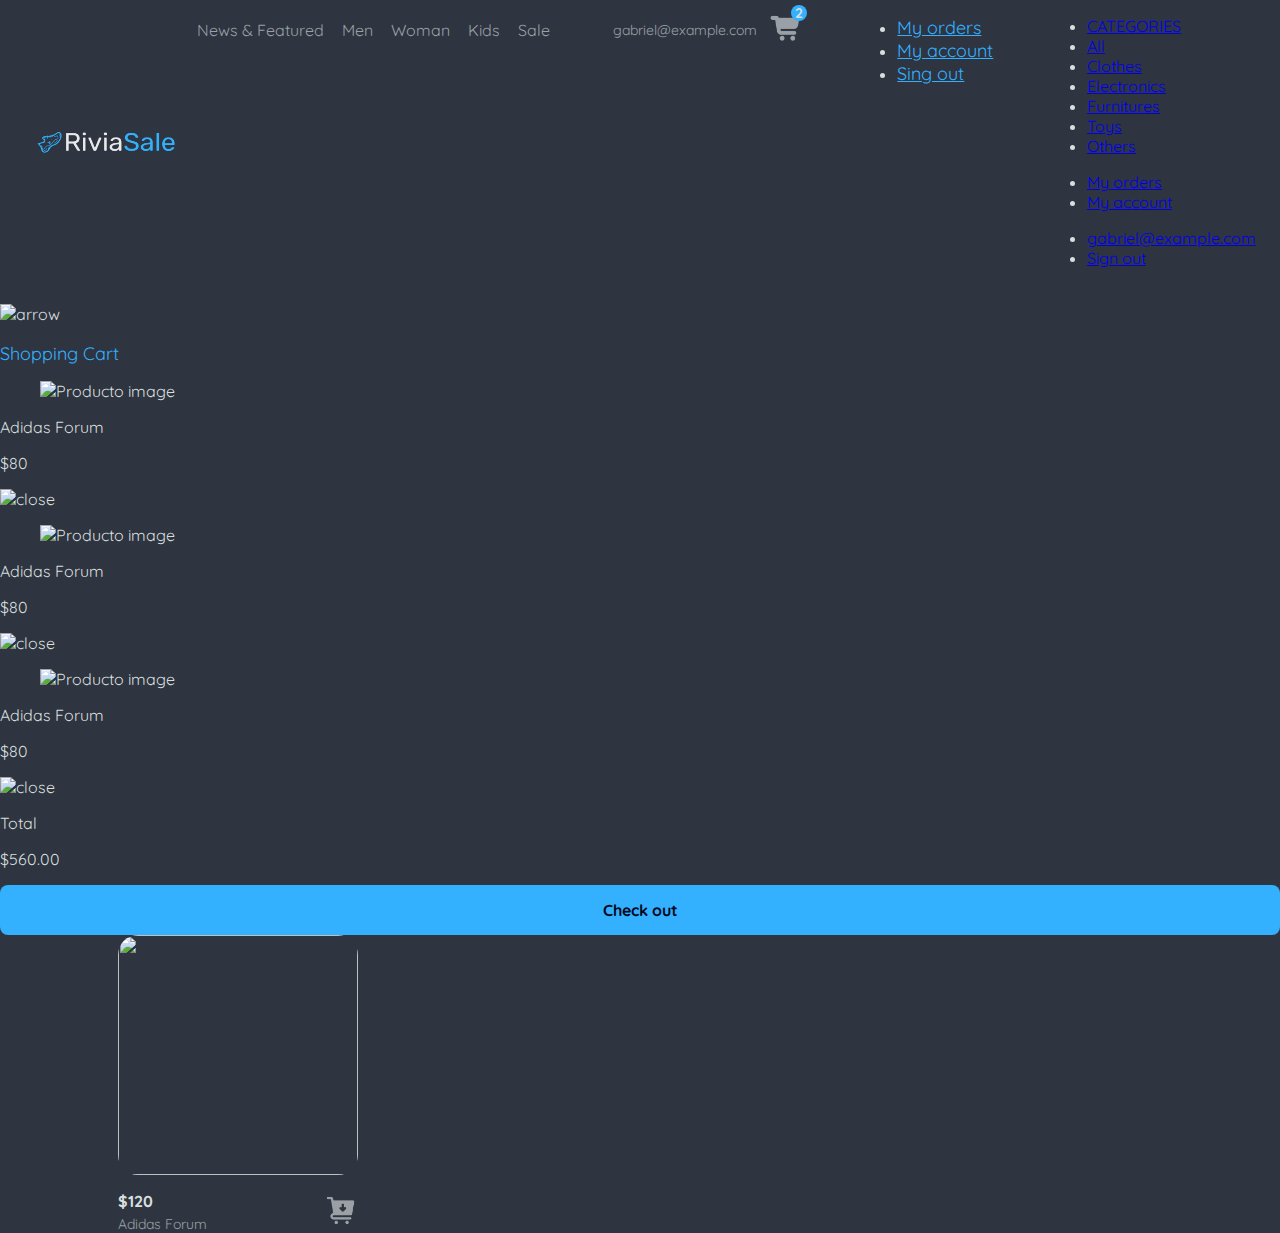
==== commit 7b1e3078: "Product list with JS" ====
--- a/index.html
+++ b/index.html
@@ -2,7 +2,10 @@
 <html lang="en">
 <head>
     <meta charset="UTF-8">
-    <title>Rivia Sale</title>
+    <title>Rivia Sale | Gabriel Mayorga</title>
+
+  <meta name="viewport" content="width=device-width, initial-scale=1.0">
+  <link rel="shortcut icon" href=./logos/favicon.png>
 
   <link rel="stylesheet" href="./css/main.css">
   <link rel="stylesheet" href="./css/index.css">
@@ -35,313 +38,95 @@
         </li>
       </ul>
     </div>
+
+    <div class="desktop-menu inactive">
+      <ul>
+        <li><a href="/" class="title">My orders</a></li>
+        <li><a href="/" class="title">My account</a></li>
+        <li><a href="/" class="title">Sing out</a></li>
+      </ul>
+    </div>
+
+    <div class="mobile-menu inactive">
+      <ul class="categories">
+        <li><a href="/">CATEGORIES</a></li>
+        <li><a href="/">All</a></li>
+        <li><a href="/">Clothes</a></li>
+        <li><a href="/">Electronics</a></li>
+        <li><a href="/">Furnitures</a></li>
+        <li><a href="/">Toys</a></li>
+        <li><a href="/">Others</a></li>
+      </ul>
+
+      <ul>
+        <li><a href="/">My orders</a></li>
+        <li><a href="/">My account</a></li>
+      </ul>
+
+      <div class="accounts">
+        <ul>
+          <li><a href="/" class="email">gabriel@example.com</a></li>
+          <li><a href="/" class="sign-out">Sign out</a></li>
+        </ul>
+      </div>
+
+    </div>
   </nav>
+
+  <aside class="product-detail">
+    <div class="my-order-content">
+
+      <div class="title-container">
+        <img src="./icons/flechita.svg" alt="arrow">
+        <p class="title">Shopping Cart</p>
+      </div>
+
+      <div class="shopping-cart">
+        <figure>
+          <img src="https://assets.adidas.com/images/h_840,f_auto,q_auto,fl_lossy,c_fill,g_auto/09c5ea6df1bd4be6baaaac5e003e7047_9366/Forum_Low_Shoes_White_FY7756_01_standard.jpg" alt="Producto image">
+        </figure>
+        <p>Adidas Forum</p>
+        <p>$80</p>
+        <img src="./icons/icon_close.png" alt="close">
+      </div>
+
+      <div class="shopping-cart">
+        <figure>
+          <img src="https://assets.adidas.com/images/h_840,f_auto,q_auto,fl_lossy,c_fill,g_auto/09c5ea6df1bd4be6baaaac5e003e7047_9366/Forum_Low_Shoes_White_FY7756_01_standard.jpg" alt="Producto image">
+        </figure>
+        <p>Adidas Forum</p>
+        <p>$80</p>
+        <img src="./icons/icon_close.png" alt="close">
+      </div>
+
+      <div class="shopping-cart">
+        <figure>
+          <img src="https://assets.adidas.com/images/h_840,f_auto,q_auto,fl_lossy,c_fill,g_auto/09c5ea6df1bd4be6baaaac5e003e7047_9366/Forum_Low_Shoes_White_FY7756_01_standard.jpg" alt="Producto image">
+        </figure>
+        <p>Adidas Forum</p>
+        <p>$80</p>
+        <img src="./icons/icon_close.png" alt="close">
+      </div>
+
+      <div class="order">
+        <p>
+          <span>Total</span>
+        </p>
+        <p>$560.00</p>
+      </div>
+
+      <button class="primary-button">Check out</button>
+    </div>
+  </aside>
 
 
   <section class="main-container">
     <div class="cards-container">
 
-      <div class="product-card">
-        <img src="https://assets.adidas.com/images/h_840,f_auto,q_auto,fl_lossy,c_fill,g_auto/09c5ea6df1bd4be6baaaac5e003e7047_9366/Forum_Low_Shoes_White_FY7756_01_standard.jpg" alt="Product" class="product-img">
-        <div class="product-info">
-          <div>
-            <p>$120,00</p>
-            <p>Adidas Forum</p>
-          </div>
-          <figure>
-            <a href="#">
-              <img src="./icons/add-cart.png" alt="Add cart img">
-            </a>
-          </figure>
-        </div>
-      </div>
-
-      <div class="product-card">
-        <img src="https://assets.adidas.com/images/h_840,f_auto,q_auto,fl_lossy,c_fill,g_auto/09c5ea6df1bd4be6baaaac5e003e7047_9366/Forum_Low_Shoes_White_FY7756_01_standard.jpg" alt="Product" class="product-img">
-        <div class="product-info">
-          <div>
-            <p>$120,00</p>
-            <p>Adidas Forum</p>
-          </div>
-          <figure>
-            <a href="#">
-              <img src="./icons/add-cart.png" alt="Add cart img">
-            </a>
-          </figure>
-        </div>
-      </div>
-
-      <div class="product-card">
-        <img src="https://assets.adidas.com/images/h_840,f_auto,q_auto,fl_lossy,c_fill,g_auto/09c5ea6df1bd4be6baaaac5e003e7047_9366/Forum_Low_Shoes_White_FY7756_01_standard.jpg" alt="Product" class="product-img">
-        <div class="product-info">
-          <div>
-            <p>$120,00</p>
-            <p>Adidas Forum</p>
-          </div>
-          <figure>
-            <a href="#">
-              <img src="./icons/add-cart.png" alt="Add cart img">
-            </a>
-          </figure>
-        </div>
-      </div>
-
-      <div class="product-card">
-        <img src="https://assets.adidas.com/images/h_840,f_auto,q_auto,fl_lossy,c_fill,g_auto/09c5ea6df1bd4be6baaaac5e003e7047_9366/Forum_Low_Shoes_White_FY7756_01_standard.jpg" alt="Product" class="product-img">
-        <div class="product-info">
-          <div>
-            <p>$120,00</p>
-            <p>Adidas Forum</p>
-          </div>
-          <figure>
-            <a href="#">
-              <img src="./icons/add-cart.png" alt="Add cart img">
-            </a>
-          </figure>
-        </div>
-      </div>
-
-      <div class="product-card">
-        <img src="https://assets.adidas.com/images/h_840,f_auto,q_auto,fl_lossy,c_fill,g_auto/09c5ea6df1bd4be6baaaac5e003e7047_9366/Forum_Low_Shoes_White_FY7756_01_standard.jpg" alt="Product" class="product-img">
-        <div class="product-info">
-          <div>
-            <p>$120,00</p>
-            <p>Adidas Forum</p>
-          </div>
-          <figure>
-            <a href="#">
-              <img src="./icons/add-cart.png" alt="Add cart img">
-            </a>
-          </figure>
-        </div>
-      </div>
-
-      <div class="product-card">
-        <img src="https://assets.adidas.com/images/h_840,f_auto,q_auto,fl_lossy,c_fill,g_auto/09c5ea6df1bd4be6baaaac5e003e7047_9366/Forum_Low_Shoes_White_FY7756_01_standard.jpg" alt="Product" class="product-img">
-        <div class="product-info">
-          <div>
-            <p>$120,00</p>
-            <p>Adidas Forum</p>
-          </div>
-          <figure>
-            <a href="#">
-              <img src="./icons/add-cart.png" alt="Add cart img">
-            </a>
-          </figure>
-        </div>
-      </div>
-
-      <div class="product-card">
-        <img src="https://assets.adidas.com/images/h_840,f_auto,q_auto,fl_lossy,c_fill,g_auto/09c5ea6df1bd4be6baaaac5e003e7047_9366/Forum_Low_Shoes_White_FY7756_01_standard.jpg" alt="Product" class="product-img">
-        <div class="product-info">
-          <div>
-            <p>$120,00</p>
-            <p>Adidas Forum</p>
-          </div>
-          <figure>
-            <a href="#">
-              <img src="./icons/add-cart.png" alt="Add cart img">
-            </a>
-          </figure>
-        </div>
-      </div>
-
-      <div class="product-card">
-        <img src="https://assets.adidas.com/images/h_840,f_auto,q_auto,fl_lossy,c_fill,g_auto/09c5ea6df1bd4be6baaaac5e003e7047_9366/Forum_Low_Shoes_White_FY7756_01_standard.jpg" alt="Product" class="product-img">
-        <div class="product-info">
-          <div>
-            <p>$120,00</p>
-            <p>Adidas Forum</p>
-          </div>
-          <figure>
-            <a href="#">
-              <img src="./icons/add-cart.png" alt="Add cart img">
-            </a>
-          </figure>
-        </div>
-      </div>
-
-      <div class="product-card">
-        <img src="https://assets.adidas.com/images/h_840,f_auto,q_auto,fl_lossy,c_fill,g_auto/09c5ea6df1bd4be6baaaac5e003e7047_9366/Forum_Low_Shoes_White_FY7756_01_standard.jpg" alt="Product" class="product-img">
-        <div class="product-info">
-          <div>
-            <p>$120,00</p>
-            <p>Adidas Forum</p>
-          </div>
-          <figure>
-            <a href="#">
-              <img src="./icons/add-cart.png" alt="Add cart img">
-            </a>
-          </figure>
-        </div>
-      </div>
-
-      <div class="product-card">
-        <img src="https://assets.adidas.com/images/h_840,f_auto,q_auto,fl_lossy,c_fill,g_auto/09c5ea6df1bd4be6baaaac5e003e7047_9366/Forum_Low_Shoes_White_FY7756_01_standard.jpg" alt="Product" class="product-img">
-        <div class="product-info">
-          <div>
-            <p>$120,00</p>
-            <p>Adidas Forum</p>
-          </div>
-          <figure>
-            <a href="#">
-              <img src="./icons/add-cart.png" alt="Add cart img">
-            </a>
-          </figure>
-        </div>
-      </div>
-
-      <div class="product-card">
-        <img src="https://assets.adidas.com/images/h_840,f_auto,q_auto,fl_lossy,c_fill,g_auto/09c5ea6df1bd4be6baaaac5e003e7047_9366/Forum_Low_Shoes_White_FY7756_01_standard.jpg" alt="Product" class="product-img">
-        <div class="product-info">
-          <div>
-            <p>$120,00</p>
-            <p>Adidas Forum</p>
-          </div>
-          <figure>
-            <a href="#">
-              <img src="./icons/add-cart.png" alt="Add cart img">
-            </a>
-          </figure>
-        </div>
-      </div>
-
-      <div class="product-card">
-        <img src="https://assets.adidas.com/images/h_840,f_auto,q_auto,fl_lossy,c_fill,g_auto/09c5ea6df1bd4be6baaaac5e003e7047_9366/Forum_Low_Shoes_White_FY7756_01_standard.jpg" alt="Product" class="product-img">
-        <div class="product-info">
-          <div>
-            <p>$120,00</p>
-            <p>Adidas Forum</p>
-          </div>
-          <figure>
-            <a href="#">
-              <img src="./icons/add-cart.png" alt="Add cart img">
-            </a>
-          </figure>
-        </div>
-      </div>
-
-      <div class="product-card">
-        <img src="https://assets.adidas.com/images/h_840,f_auto,q_auto,fl_lossy,c_fill,g_auto/09c5ea6df1bd4be6baaaac5e003e7047_9366/Forum_Low_Shoes_White_FY7756_01_standard.jpg" alt="Product" class="product-img">
-        <div class="product-info">
-          <div>
-            <p>$120,00</p>
-            <p>Adidas Forum</p>
-          </div>
-          <figure>
-            <a href="#">
-              <img src="./icons/add-cart.png" alt="Add cart img">
-            </a>
-          </figure>
-        </div>
-      </div>
-
-      <div class="product-card">
-        <img src="https://assets.adidas.com/images/h_840,f_auto,q_auto,fl_lossy,c_fill,g_auto/09c5ea6df1bd4be6baaaac5e003e7047_9366/Forum_Low_Shoes_White_FY7756_01_standard.jpg" alt="Product" class="product-img">
-        <div class="product-info">
-          <div>
-            <p>$120,00</p>
-            <p>Adidas Forum</p>
-          </div>
-          <figure>
-            <a href="#">
-              <img src="./icons/add-cart.png" alt="Add cart img">
-            </a>
-          </figure>
-        </div>
-      </div>
-
-      <div class="product-card">
-        <img src="https://assets.adidas.com/images/h_840,f_auto,q_auto,fl_lossy,c_fill,g_auto/09c5ea6df1bd4be6baaaac5e003e7047_9366/Forum_Low_Shoes_White_FY7756_01_standard.jpg" alt="Product" class="product-img">
-        <div class="product-info">
-          <div>
-            <p>$120,00</p>
-            <p>Adidas Forum</p>
-          </div>
-          <figure>
-            <a href="#">
-              <img src="./icons/add-cart.png" alt="Add cart img">
-            </a>
-          </figure>
-        </div>
-      </div>
-
-      <div class="product-card">
-        <img src="https://assets.adidas.com/images/h_840,f_auto,q_auto,fl_lossy,c_fill,g_auto/09c5ea6df1bd4be6baaaac5e003e7047_9366/Forum_Low_Shoes_White_FY7756_01_standard.jpg" alt="Product" class="product-img">
-        <div class="product-info">
-          <div>
-            <p>$120,00</p>
-            <p>Adidas Forum</p>
-          </div>
-          <figure>
-            <a href="#">
-              <img src="./icons/add-cart.png" alt="Add cart img">
-            </a>
-          </figure>
-        </div>
-      </div>
-
-      <div class="product-card">
-        <img src="https://assets.adidas.com/images/h_840,f_auto,q_auto,fl_lossy,c_fill,g_auto/09c5ea6df1bd4be6baaaac5e003e7047_9366/Forum_Low_Shoes_White_FY7756_01_standard.jpg" alt="Product" class="product-img">
-        <div class="product-info">
-          <div>
-            <p>$120,00</p>
-            <p>Adidas Forum</p>
-          </div>
-          <figure>
-            <a href="#">
-              <img src="./icons/add-cart.png" alt="Add cart img">
-            </a>
-          </figure>
-        </div>
-      </div>
-
-      <div class="product-card">
-        <img src="https://assets.adidas.com/images/h_840,f_auto,q_auto,fl_lossy,c_fill,g_auto/09c5ea6df1bd4be6baaaac5e003e7047_9366/Forum_Low_Shoes_White_FY7756_01_standard.jpg" alt="Product" class="product-img">
-        <div class="product-info">
-          <div>
-            <p>$120,00</p>
-            <p>Adidas Forum</p>
-          </div>
-          <figure>
-            <a href="#">
-              <img src="./icons/add-cart.png" alt="Add cart img">
-            </a>
-          </figure>
-        </div>
-      </div>
-
-      <div class="product-card">
-        <img src="https://assets.adidas.com/images/h_840,f_auto,q_auto,fl_lossy,c_fill,g_auto/09c5ea6df1bd4be6baaaac5e003e7047_9366/Forum_Low_Shoes_White_FY7756_01_standard.jpg" alt="Product" class="product-img">
-        <div class="product-info">
-          <div>
-            <p>$120,00</p>
-            <p>Adidas Forum</p>
-          </div>
-          <figure>
-            <a href="#">
-              <img src="./icons/add-cart.png" alt="Add cart img">
-            </a>
-          </figure>
-        </div>
-      </div>
-
-      <div class="product-card">
-        <img src="https://assets.adidas.com/images/h_840,f_auto,q_auto,fl_lossy,c_fill,g_auto/09c5ea6df1bd4be6baaaac5e003e7047_9366/Forum_Low_Shoes_White_FY7756_01_standard.jpg" alt="Product" class="product-img">
-        <div class="product-info">
-          <div>
-            <p>$120,00</p>
-            <p>Adidas Forum</p>
-          </div>
-          <figure>
-            <a href="#">
-              <img src="./icons/add-cart.png" alt="Add cart img">
-            </a>
-          </figure>
-        </div>
-      </div>
 
     </div>
   </section>
+
+  <script src="./main.js"></script>
 </body>
 </html>